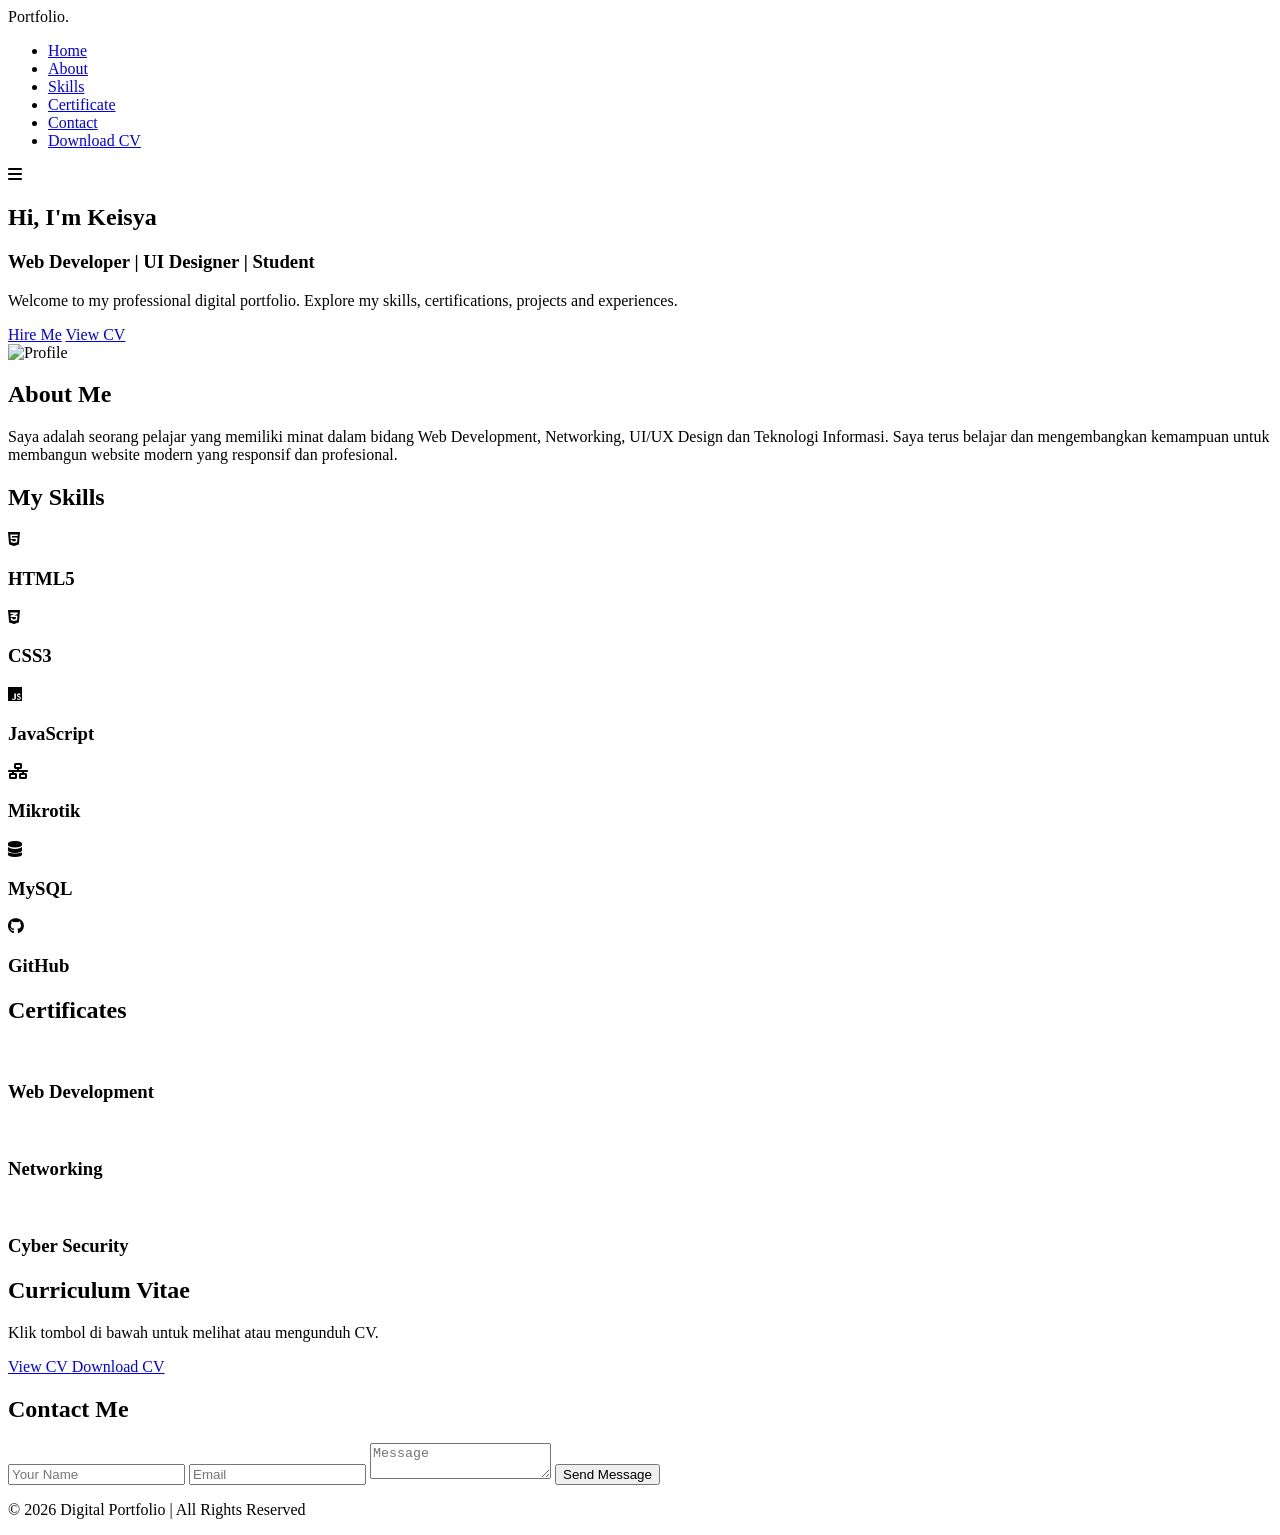
==== index.html @ 93c0b195 "Create index.html" ====
<!DOCTYPE html>
<html lang="id">
<head>
    <meta charset="UTF-8">
    <meta name="viewport" content="width=device-width, initial-scale=1.0">
    <title>Digital Portfolio</title>

    <link rel="stylesheet" href="css/style.css">
    <link rel="stylesheet" href="css/responsive.css">

    <link href="https://cdnjs.cloudflare.com/ajax/libs/font-awesome/6.5.1/css/all.min.css" rel="stylesheet">
</head>
<body>

<header>
    <nav class="navbar">
        <div class="logo">Portfolio.</div>

        <ul class="nav-links">
            <li><a href="#home">Home</a></li>
            <li><a href="#about">About</a></li>
            <li><a href="#skills">Skills</a></li>
            <li><a href="#certificate">Certificate</a></li>
            <li><a href="#contact">Contact</a></li>

            <li>
                <a href="assets/cv.pdf" download class="cv-btn">
                    Download CV
                </a>
            </li>
        </ul>

        <div class="menu-toggle">
            <i class="fas fa-bars"></i>
        </div>
    </nav>
</header>

<section id="home" class="hero">
    <div class="hero-content">
        <h1>Hi, I'm <span>Keisya</span></h1>

        <h3>Web Developer | UI Designer | Student</h3>

        <p>
            Welcome to my professional digital portfolio.
            Explore my skills, certifications, projects and experiences.
        </p>

        <div class="hero-buttons">
            <a href="#contact" class="btn">Hire Me</a>

            <a href="assets/cv.pdf" target="_blank" class="btn-secondary">
                View CV
            </a>
        </div>
    </div>

    <div class="hero-image">
        <img src="assets/profile.jpg" alt="Profile">
    </div>
</section>

<section id="about" class="about">
    <h2>About Me</h2>

    <div class="about-content">
        <p>
            Saya adalah seorang pelajar yang memiliki minat
            dalam bidang Web Development, Networking,
            UI/UX Design dan Teknologi Informasi.

            Saya terus belajar dan mengembangkan kemampuan
            untuk membangun website modern yang responsif
            dan profesional.
        </p>
    </div>
</section>

<section id="skills" class="skills">
    <h2>My Skills</h2>

    <div class="skill-container">

        <div class="skill-card">
            <i class="fab fa-html5"></i>
            <h3>HTML5</h3>
        </div>

        <div class="skill-card">
            <i class="fab fa-css3-alt"></i>
            <h3>CSS3</h3>
        </div>

        <div class="skill-card">
            <i class="fab fa-js"></i>
            <h3>JavaScript</h3>
        </div>

        <div class="skill-card">
            <i class="fas fa-network-wired"></i>
            <h3>Mikrotik</h3>
        </div>

        <div class="skill-card">
            <i class="fas fa-database"></i>
            <h3>MySQL</h3>
        </div>

        <div class="skill-card">
            <i class="fab fa-github"></i>
            <h3>GitHub</h3>
        </div>

    </div>
</section>

<section id="certificate" class="certificate">
    <h2>Certificates</h2>

    <div class="certificate-grid">

        <div class="certificate-card">
            <img src="assets/cert1.jpg" alt="">
            <h3>Web Development</h3>
        </div>

        <div class="certificate-card">
            <img src="assets/cert2.jpg" alt="">
            <h3>Networking</h3>
        </div>

        <div class="certificate-card">
            <img src="assets/cert3.jpg" alt="">
            <h3>Cyber Security</h3>
        </div>

    </div>
</section>

<section class="cv-section">
    <h2>Curriculum Vitae</h2>

    <p>
        Klik tombol di bawah untuk melihat atau
        mengunduh CV.
    </p>

    <div class="cv-buttons">

        <a href="assets/cv.pdf"
           target="_blank"
           class="btn">
           View CV
        </a>

        <a href="assets/cv.pdf"
           download
           class="btn-secondary">
           Download CV
        </a>

    </div>
</section>

<section id="contact" class="contact">

    <h2>Contact Me</h2>

    <div class="contact-container">

        <form>

            <input type="text" placeholder="Your Name">

            <input type="email" placeholder="Email">

            <textarea placeholder="Message"></textarea>

            <button type="submit">
                Send Message
            </button>

        </form>

    </div>

</section>

<footer>
    <p>
        © 2026 Digital Portfolio | All Rights Reserved
    </p>
</footer>

<script src="js/script.js"></script>

</body>
</html>
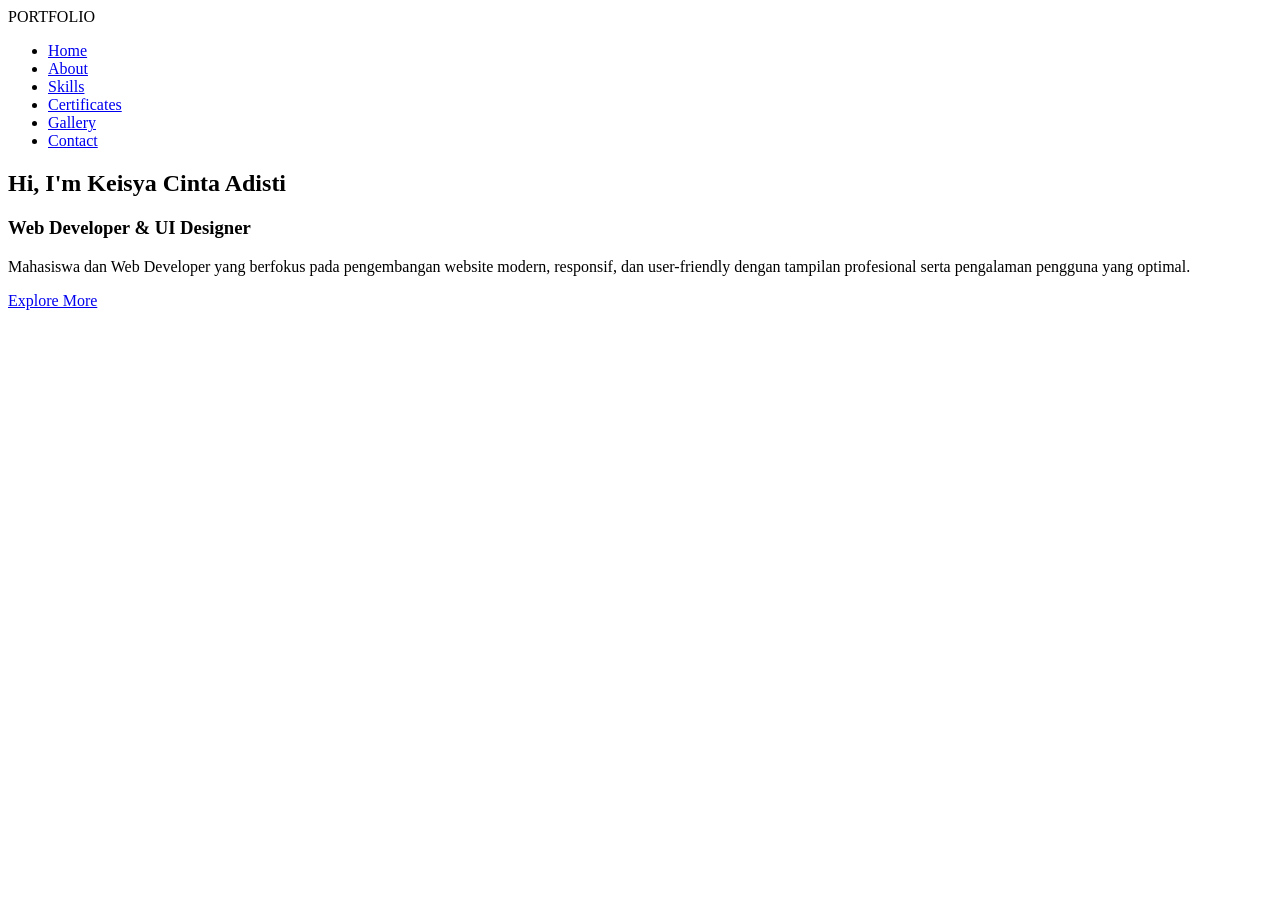
==== commit abf97bf0: "Create index.html" ====
--- a/index.html
+++ b/index.html
@@ -1,199 +1,52 @@
 <!DOCTYPE html>
 <html lang="id">
 <head>
-    <meta charset="UTF-8">
-    <meta name="viewport" content="width=device-width, initial-scale=1.0">
-    <title>Digital Portfolio</title>
+<meta charset="UTF-8">
+<meta name="viewport" content="width=device-width, initial-scale=1.0">
+<title>Keisya Cinta Adisti | Portfolio</title>
 
-    <link rel="stylesheet" href="css/style.css">
-    <link rel="stylesheet" href="css/responsive.css">
+<link rel="stylesheet" href="css/style.css">
+<link rel="stylesheet" href="css/responsive.css">
 
-    <link href="https://cdnjs.cloudflare.com/ajax/libs/font-awesome/6.5.1/css/all.min.css" rel="stylesheet">
+<link rel="preconnect" href="https://fonts.googleapis.com">
+<link href="https://fonts.googleapis.com/css2?family=Poppins:wght@300;400;500;600;700&display=swap" rel="stylesheet">
 </head>
+
 <body>
 
-<header>
-    <nav class="navbar">
-        <div class="logo">Portfolio.</div>
+<nav>
+<div class="logo">PORTFOLIO</div>
 
-        <ul class="nav-links">
-            <li><a href="#home">Home</a></li>
-            <li><a href="#about">About</a></li>
-            <li><a href="#skills">Skills</a></li>
-            <li><a href="#certificate">Certificate</a></li>
-            <li><a href="#contact">Contact</a></li>
+<ul>
+<li><a href="index.html">Home</a></li>
+<li><a href="about.html">About</a></li>
+<li><a href="skill.html">Skills</a></li>
+<li><a href="certificate.html">Certificates</a></li>
+<li><a href="gallery.html">Gallery</a></li>
+<li><a href="contact.html">Contact</a></li>
+</ul>
+</nav>
 
-            <li>
-                <a href="assets/cv.pdf" download class="cv-btn">
-                    Download CV
-                </a>
-            </li>
-        </ul>
+<section class="hero">
+<div class="hero-text">
+<h1>Hi, I'm <span>Keisya Cinta Adisti</span></h1>
 
-        <div class="menu-toggle">
-            <i class="fas fa-bars"></i>
-        </div>
-    </nav>
-</header>
+<h3>Web Developer & UI Designer</h3>
 
-<section id="home" class="hero">
-    <div class="hero-content">
-        <h1>Hi, I'm <span>Keisya</span></h1>
+<p>
+Mahasiswa dan Web Developer yang berfokus pada pengembangan
+website modern, responsif, dan user-friendly dengan tampilan
+profesional serta pengalaman pengguna yang optimal.
+</p>
 
-        <h3>Web Developer | UI Designer | Student</h3>
+<a href="about.html" class="btn">Explore More</a>
+</div>
 
-        <p>
-            Welcome to my professional digital portfolio.
-            Explore my skills, certifications, projects and experiences.
-        </p>
-
-        <div class="hero-buttons">
-            <a href="#contact" class="btn">Hire Me</a>
-
-            <a href="assets/cv.pdf" target="_blank" class="btn-secondary">
-                View CV
-            </a>
-        </div>
-    </div>
-
-    <div class="hero-image">
-        <img src="assets/profile.jpg" alt="Profile">
-    </div>
+<div class="hero-image">
+<img src="img/index.jpeg" alt="">
+</div>
 </section>
 
-<section id="about" class="about">
-    <h2>About Me</h2>
-
-    <div class="about-content">
-        <p>
-            Saya adalah seorang pelajar yang memiliki minat
-            dalam bidang Web Development, Networking,
-            UI/UX Design dan Teknologi Informasi.
-
-            Saya terus belajar dan mengembangkan kemampuan
-            untuk membangun website modern yang responsif
-            dan profesional.
-        </p>
-    </div>
-</section>
-
-<section id="skills" class="skills">
-    <h2>My Skills</h2>
-
-    <div class="skill-container">
-
-        <div class="skill-card">
-            <i class="fab fa-html5"></i>
-            <h3>HTML5</h3>
-        </div>
-
-        <div class="skill-card">
-            <i class="fab fa-css3-alt"></i>
-            <h3>CSS3</h3>
-        </div>
-
-        <div class="skill-card">
-            <i class="fab fa-js"></i>
-            <h3>JavaScript</h3>
-        </div>
-
-        <div class="skill-card">
-            <i class="fas fa-network-wired"></i>
-            <h3>Mikrotik</h3>
-        </div>
-
-        <div class="skill-card">
-            <i class="fas fa-database"></i>
-            <h3>MySQL</h3>
-        </div>
-
-        <div class="skill-card">
-            <i class="fab fa-github"></i>
-            <h3>GitHub</h3>
-        </div>
-
-    </div>
-</section>
-
-<section id="certificate" class="certificate">
-    <h2>Certificates</h2>
-
-    <div class="certificate-grid">
-
-        <div class="certificate-card">
-            <img src="assets/cert1.jpg" alt="">
-            <h3>Web Development</h3>
-        </div>
-
-        <div class="certificate-card">
-            <img src="assets/cert2.jpg" alt="">
-            <h3>Networking</h3>
-        </div>
-
-        <div class="certificate-card">
-            <img src="assets/cert3.jpg" alt="">
-            <h3>Cyber Security</h3>
-        </div>
-
-    </div>
-</section>
-
-<section class="cv-section">
-    <h2>Curriculum Vitae</h2>
-
-    <p>
-        Klik tombol di bawah untuk melihat atau
-        mengunduh CV.
-    </p>
-
-    <div class="cv-buttons">
-
-        <a href="assets/cv.pdf"
-           target="_blank"
-           class="btn">
-           View CV
-        </a>
-
-        <a href="assets/cv.pdf"
-           download
-           class="btn-secondary">
-           Download CV
-        </a>
-
-    </div>
-</section>
-
-<section id="contact" class="contact">
-
-    <h2>Contact Me</h2>
-
-    <div class="contact-container">
-
-        <form>
-
-            <input type="text" placeholder="Your Name">
-
-            <input type="email" placeholder="Email">
-
-            <textarea placeholder="Message"></textarea>
-
-            <button type="submit">
-                Send Message
-            </button>
-
-        </form>
-
-    </div>
-
-</section>
-
-<footer>
-    <p>
-        © 2026 Digital Portfolio | All Rights Reserved
-    </p>
-</footer>
-
 <script src="js/script.js"></script>
-
 </body>
 </html>
